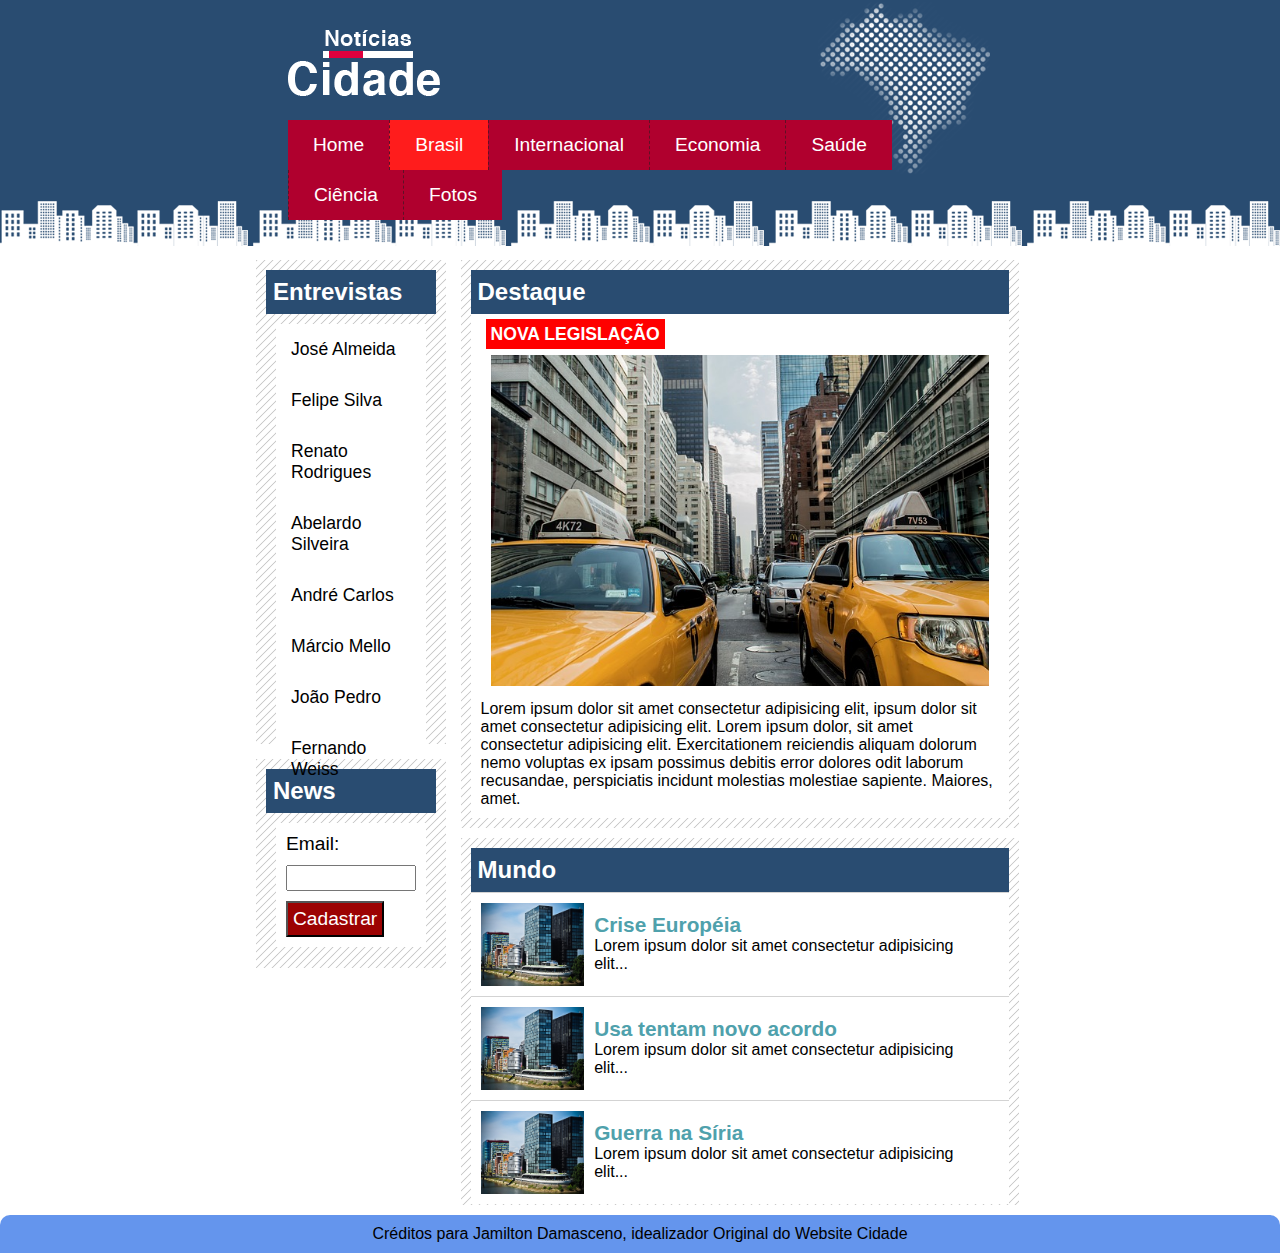
==== brasil.html @ 78af7a89 "adicionado novas secoes do site" ====
<!DOCTYPE html>
<html lang="en">
<head>
    <meta charset="UTF-8">
    <meta name="viewport" content="width=device-width, initial-scale=1.0">
    <link rel="stylesheet" href="./css/style.css">
    <link rel="stylesheet" href="./css/style.css">
    <title>Cidade - Site de Notícias</title>
    <link rel="icon" type="image/png" href="./img/imagens/fundo.png"> 
</head>
<body id="brasil" class="page-news">
    
    <header>

            <div class="menu-off">

                <img src="./img/imagens/logo.png" alt="Logo">

                <nav>

                    <ul class="menu">
                        <li class="home"><a href="index.html" >Home</a></li>

                        <li class="brasil"><a href="brasil.html" >Brasil</a></li>

                        <li class="internacional"><a href="internacional.html">Internacional</a></li>

                        <li class="economia"><a href="economia.html">Economia</a></li>

                        <li class="saude"><a href="saude.html">Saúde</a></li>

                        <li class="ciencia"><a href="ciencia.html">Ciência</a></li>

                        <li class="fotos"><a href="fotos.html">Fotos</a></li>
                    </ul>

                </nav>

            </div>

    </header>  

    <div class="content">

        <aside>

            <div class="section-lado" id="reports">
                <h3>Entrevistas</h3>
                <ul>
                    <li>José Almeida</li>
                    <li>Felipe Silva</li>
                    <li>Renato Rodrigues</li>
                    <li>Abelardo Silveira</li>
                    <li>André Carlos</li>
                    <li>Márcio Mello</li>
                    <li>João Pedro</li>
                    <li>Fernando Weiss</li>
                </ul>
            </div>

            <div class="section-lado" id="form-news">

                <h3>News</h3>
                <form action="">
                    <p>Email:</p>
                    <input type="email">
                    <button>Cadastrar</button>
                </form>

            </div>

        </aside>

        <div class="post-section">

            <article class="post" id="starred">
                <h3>Destaque</h3>
                <div>
                    <h4>NOVA LEGISLAÇÃO</h4>
                    <img src="./img/imagens/taxi.jpg" alt="Imagem de um Táxi">
                    <p>Lorem ipsum dolor sit amet consectetur adipisicing elit, ipsum dolor sit amet consectetur adipisicing elit. Lorem ipsum dolor, sit amet consectetur adipisicing elit. Exercitationem reiciendis aliquam dolorum nemo voluptas ex ipsam possimus debitis error dolores odit laborum recusandae, perspiciatis incidunt molestias molestiae sapiente. Maiores, amet.</p>
                </div>
            </article>

            <article class="flash-news" id="World">
                <h3>Mundo</h3>

                <div class="news">
                    <img src="./img/imagens/mundo.jpg" alt="foto de um Prédio Comercial">
                    <div>
                        <h4>Crise Européia</h4>
                        <p>Lorem ipsum dolor sit amet consectetur adipisicing elit...</p>
                    </div>
                </div>

                <div class="news">
                    <img src="./img/imagens/mundo.jpg" alt="foto de um Prédio Comercial">
                    <div>
                        <h4>Usa tentam novo acordo</h4>
                        <p>Lorem ipsum dolor sit amet consectetur adipisicing elit...</p>
                    </div>
                </div>

                <div class="news">
                    <img src="./img/imagens/mundo.jpg" alt="foto de um Prédio Comercial">          
                    <div>
                        <h4>Guerra na Síria</h4>
                        <p>Lorem ipsum dolor sit amet consectetur adipisicing elit...</p>
                    </div>
                </div>

            </article>

        </div>

    </div>

    <footer>
        <p>Créditos para Jamilton Damasceno, idealizador Original do Website Cidade</p>
    </footer>

</body>
</html>
---- css/style.css ----
*{
    padding: 0;
    margin: 0;
    box-sizing: border-box;
    text-decoration: none;
    color: black;
    list-style-type: none;
    font-family: 'Franklin Gothic Medium', 'Arial Narrow', Arial, sans-serif;
}


header{
    width: 100%;
    height: 250px;

    background: #294C71 url(../img/imagens/fundo.png) repeat-x bottom;

}

/* Navegação Superior da página */

header img {
    margin-top: 20px;
}

.menu-off {
    width: 55%;
    height: 220px;
    /* box-sizing: content-box; */

    margin: 0 auto;
    padding: 10px 0;

    background: url(../img/imagens/detalhe-topo.png) no-repeat top right;
}

nav {
    margin-top: 20px;

    width: 100%;
    height: 50px;
}

nav .menu li {
    height: 50px;

    float: left;

    background: #b0002e;
    
    padding: 0 25px;
}

body#home nav li.home,
body#brasil nav li.brasil,
body#internacional nav li.internacional,
body#economia nav li.economia,
body#saude nav li.saude,
body#ciencia nav li.ciencia,
body#fotos nav li.fotos {
    background: rgb(255, 28, 28);
}

nav ul.menu li:not(:first-child) {
    border-left: 1px #5e1125 dashed;
}

.menu a {
    font-size: 1.2em;
    color: white;
    height: 50px;

    display: flex;
    justify-content: center;
    align-items: center;
}

nav .menu li:hover {
    background: rgb(255, 28, 28);
}

nav .menu-off img {
    position: relative;

    float: left;
}

/* Seção de conteudo da pagina */

div.content {
    width: 60%;

    margin: 10px auto 0;

    display: flex;

    justify-content: space-between;
}

/* seção Lateral da page */

div.content aside {
    width: 25%;

    margin-right: 10px;
}

div.content aside .section-lado {
    height: 484px;
    margin-bottom: 15px;
    padding: 10px;

    background: url(../img/imagens/fundo-caixa.png);
}

div.content aside .section-lado#form-news{
    height: 209px;
}

div.content aside h3,
div.content article h3 {
    color: white;
    font-size: 1.5em;
    line-height: 30px;

    padding: 7px;

    background: #294C71;
}

div.content aside ul{
    margin: 10px;

    background: white;
}

div.content aside li {
    padding: 15px;

    font-size: 1.1em;
}

div.content aside li:hover {
    color: gray;
    list-style-image: url(../img/imagens/marcador.png);
    list-style-position: inside;
}

div.content aside form {
    font-size: 1.2em;

    margin: 10px;
    padding: 5px 15px 5px 5px;

    background: white;
}

div.content aside form p{
    margin: 5px;
}

div.content aside input {
    width: 100%;
    margin: 5px;

    font-size: 1em;
}

div.content aside button {
    padding: 5px;
    margin: 5px;

    font-size: 1em;
    color: white;

    background: rgb(156, 2, 2);
}

div.content aside button:hover {
    background: red;
}

/* Seção para postagens */

div.post-section {
    width: 75%;
    
    display: grid;
    grid-template-columns: 50% 50%;
    grid-template-rows: 50% 50%;
}

body.page-news div.post-section {
    display: flex;
    flex-direction: column;
}

body.gallery div.post-section {
    width: 75%;
    
    display: grid;
    grid-template-columns: 30% 30% 30%;
    grid-template-rows: 30% 30% 30%;
}

/* Postagens */

article.post,
article.flash-news {
    margin: 0 5px 10px;
    padding: 10px;
    
    background: url(../img/imagens/fundo-caixa.png);  

    box-sizing: content-box;
}

article.post div,
article.flash-news div {
    background: white;
    padding: 10px;
}

.post h4 {
    padding: 5px;
    margin: 5px;

    background: red;

    font-size: 1.1em;
    color: white;
    letter-spacing: 0;

    display: inline;
}

article.post img {
    width: 100%;
    padding: 10px;
}

body.gallery div.post-section img {
    width: 90%;
    margin: auto;
}

body.gallery div.post-section img:hover {
    transform: scale(1.2);
    -webkit-transform: scale(1.2);
    -moz-transform: scale(1.2);
    -ms-transform: scale(1.2);
    -o-transform: scale(1.2);
    transition: transform 0.5s;
    -webkit-transition: transform 0.5s;
    -moz-transition: transform 0.5s;
    -ms-transition: transform 0.5s;
    -o-transition: transform 0.5s;
}

article.post a {
    text-decoration: underline;
    color: rgb(204, 0, 0);
}

/* Quadro de notícias */

article.flash-news div.news {
    padding: 10px;
    border-top: 1px solid lightgray;
    /* border: 1px solid red; */
    display: flex;
}

body.page-news article.flash-news div.news {
    height: 30%;
    
    font-size: 1em;

}

body.page-news article.flash-news div.news img{
    width: 20%;
}

article.flash-news div.news h4{
    color: rgb(79, 161, 172);
    font-size: 1.3em;
}

article.flash-news img {
    width: 35%;
}

/* footer para Créditos */

footer {
    width: 100%;
    padding: 10px;
    
    display: flex;
    justify-content: center;

    background: cornflowerblue;
    border-radius: 10px 10px 0 0;
    -webkit-border-radius: 10px 10px 0 0;
    -moz-border-radius: 10px 10px 0 0;
    -ms-border-radius: 10px 10px 0 0;
    -o-border-radius: 10px 10px 0 0;
}
---- css/style.css ----
*{
    padding: 0;
    margin: 0;
    box-sizing: border-box;
    text-decoration: none;
    color: black;
    list-style-type: none;
    font-family: 'Franklin Gothic Medium', 'Arial Narrow', Arial, sans-serif;
}


header{
    width: 100%;
    height: 250px;

    background: #294C71 url(../img/imagens/fundo.png) repeat-x bottom;

}

/* Navegação Superior da página */

header img {
    margin-top: 20px;
}

.menu-off {
    width: 55%;
    height: 220px;
    /* box-sizing: content-box; */

    margin: 0 auto;
    padding: 10px 0;

    background: url(../img/imagens/detalhe-topo.png) no-repeat top right;
}

nav {
    margin-top: 20px;

    width: 100%;
    height: 50px;
}

nav .menu li {
    height: 50px;

    float: left;

    background: #b0002e;
    
    padding: 0 25px;
}

body#home nav li.home,
body#brasil nav li.brasil,
body#internacional nav li.internacional,
body#economia nav li.economia,
body#saude nav li.saude,
body#ciencia nav li.ciencia,
body#fotos nav li.fotos {
    background: rgb(255, 28, 28);
}

nav ul.menu li:not(:first-child) {
    border-left: 1px #5e1125 dashed;
}

.menu a {
    font-size: 1.2em;
    color: white;
    height: 50px;

    display: flex;
    justify-content: center;
    align-items: center;
}

nav .menu li:hover {
    background: rgb(255, 28, 28);
}

nav .menu-off img {
    position: relative;

    float: left;
}

/* Seção de conteudo da pagina */

div.content {
    width: 60%;

    margin: 10px auto 0;

    display: flex;

    justify-content: space-between;
}

/* seção Lateral da page */

div.content aside {
    width: 25%;

    margin-right: 10px;
}

div.content aside .section-lado {
    height: 484px;
    margin-bottom: 15px;
    padding: 10px;

    background: url(../img/imagens/fundo-caixa.png);
}

div.content aside .section-lado#form-news{
    height: 209px;
}

div.content aside h3,
div.content article h3 {
    color: white;
    font-size: 1.5em;
    line-height: 30px;

    padding: 7px;

    background: #294C71;
}

div.content aside ul{
    margin: 10px;

    background: white;
}

div.content aside li {
    padding: 15px;

    font-size: 1.1em;
}

div.content aside li:hover {
    color: gray;
    list-style-image: url(../img/imagens/marcador.png);
    list-style-position: inside;
}

div.content aside form {
    font-size: 1.2em;

    margin: 10px;
    padding: 5px 15px 5px 5px;

    background: white;
}

div.content aside form p{
    margin: 5px;
}

div.content aside input {
    width: 100%;
    margin: 5px;

    font-size: 1em;
}

div.content aside button {
    padding: 5px;
    margin: 5px;

    font-size: 1em;
    color: white;

    background: rgb(156, 2, 2);
}

div.content aside button:hover {
    background: red;
}

/* Seção para postagens */

div.post-section {
    width: 75%;
    
    display: grid;
    grid-template-columns: 50% 50%;
    grid-template-rows: 50% 50%;
}

body.page-news div.post-section {
    display: flex;
    flex-direction: column;
}

body.gallery div.post-section {
    width: 75%;
    
    display: grid;
    grid-template-columns: 30% 30% 30%;
    grid-template-rows: 30% 30% 30%;
}

/* Postagens */

article.post,
article.flash-news {
    margin: 0 5px 10px;
    padding: 10px;
    
    background: url(../img/imagens/fundo-caixa.png);  

    box-sizing: content-box;
}

article.post div,
article.flash-news div {
    background: white;
    padding: 10px;
}

.post h4 {
    padding: 5px;
    margin: 5px;

    background: red;

    font-size: 1.1em;
    color: white;
    letter-spacing: 0;

    display: inline;
}

article.post img {
    width: 100%;
    padding: 10px;
}

body.gallery div.post-section img {
    width: 90%;
    margin: auto;
}

body.gallery div.post-section img:hover {
    transform: scale(1.2);
    -webkit-transform: scale(1.2);
    -moz-transform: scale(1.2);
    -ms-transform: scale(1.2);
    -o-transform: scale(1.2);
    transition: transform 0.5s;
    -webkit-transition: transform 0.5s;
    -moz-transition: transform 0.5s;
    -ms-transition: transform 0.5s;
    -o-transition: transform 0.5s;
}

article.post a {
    text-decoration: underline;
    color: rgb(204, 0, 0);
}

/* Quadro de notícias */

article.flash-news div.news {
    padding: 10px;
    border-top: 1px solid lightgray;
    /* border: 1px solid red; */
    display: flex;
}

body.page-news article.flash-news div.news {
    height: 30%;
    
    font-size: 1em;

}

body.page-news article.flash-news div.news img{
    width: 20%;
}

article.flash-news div.news h4{
    color: rgb(79, 161, 172);
    font-size: 1.3em;
}

article.flash-news img {
    width: 35%;
}

/* footer para Créditos */

footer {
    width: 100%;
    padding: 10px;
    
    display: flex;
    justify-content: center;

    background: cornflowerblue;
    border-radius: 10px 10px 0 0;
    -webkit-border-radius: 10px 10px 0 0;
    -moz-border-radius: 10px 10px 0 0;
    -ms-border-radius: 10px 10px 0 0;
    -o-border-radius: 10px 10px 0 0;
}
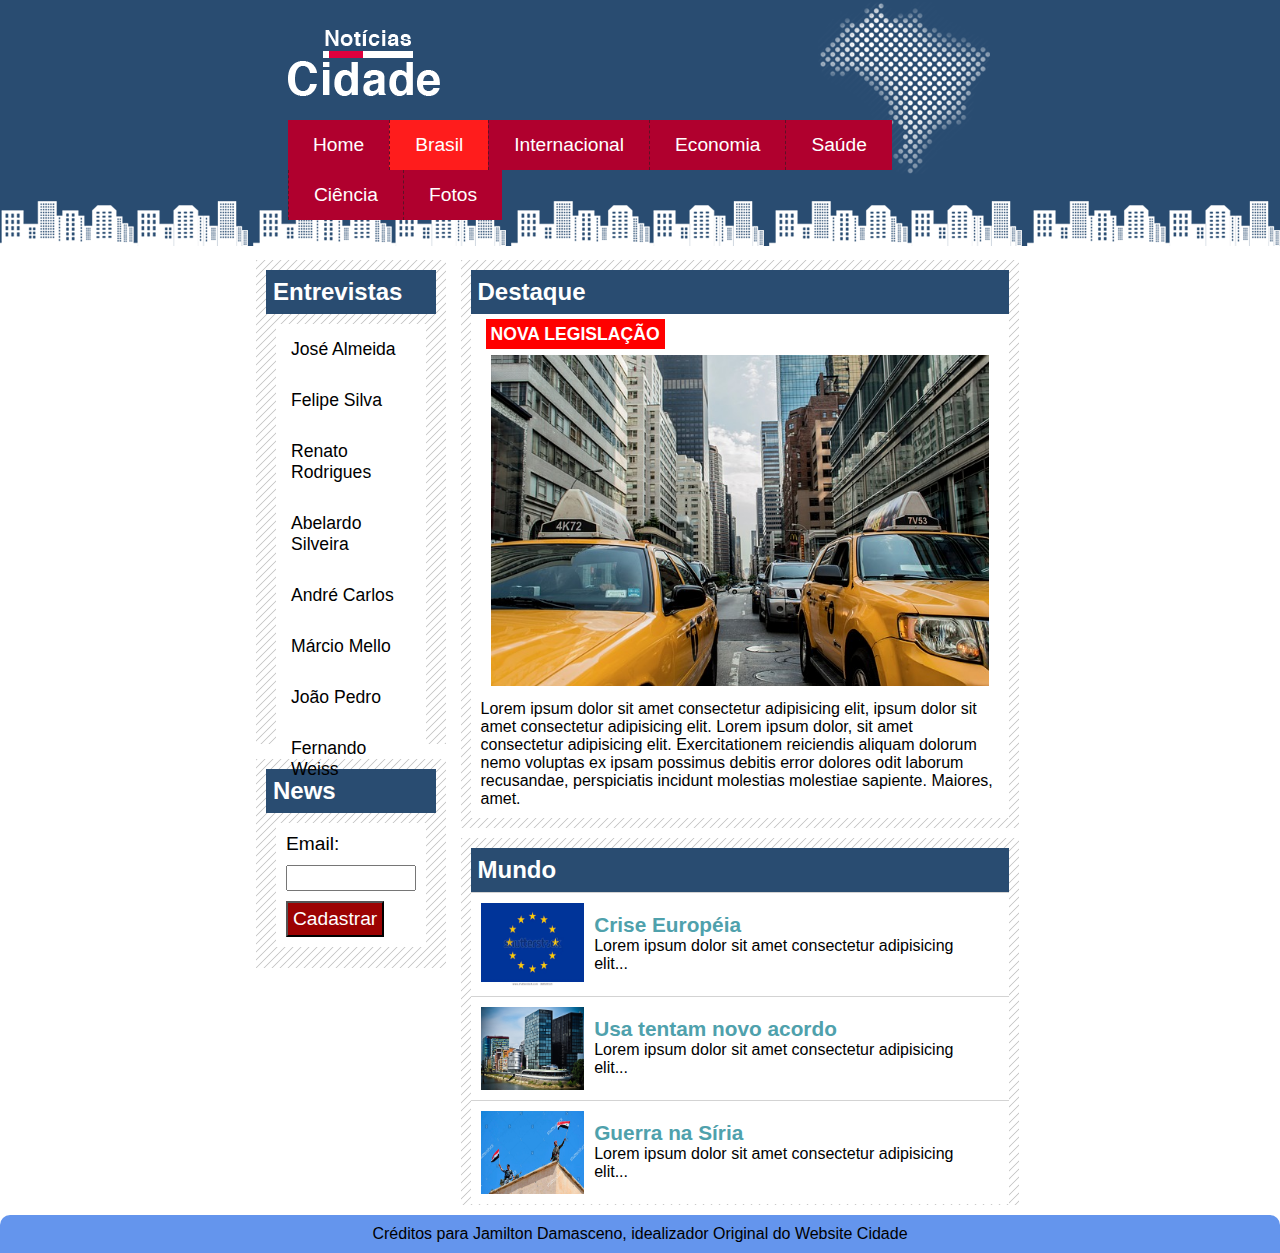
==== commit 4a62fe16: "organizado caminhos de direcionamento dos links" ====
--- a/brasil.html
+++ b/brasil.html
@@ -73,7 +73,7 @@
 
         <div class="post-section">
 
-            <article class="post" id="starred">
+            <article class="post" id="legislacao">
                 <h3>Destaque</h3>
                 <div>
                     <h4>NOVA LEGISLAÇÃO</h4>
@@ -86,9 +86,9 @@
                 <h3>Mundo</h3>
 
                 <div class="news">
-                    <img src="./img/imagens/mundo.jpg" alt="foto de um Prédio Comercial">
+                    <img src="./img/imagens/europa.webp" alt="Bandeira da Europa">
                     <div>
-                        <h4>Crise Européia</h4>
+                        <a href="internacional.html#post-europa"><h4>Crise Européia</h4></a>
                         <p>Lorem ipsum dolor sit amet consectetur adipisicing elit...</p>
                     </div>
                 </div>
@@ -96,15 +96,15 @@
                 <div class="news">
                     <img src="./img/imagens/mundo.jpg" alt="foto de um Prédio Comercial">
                     <div>
-                        <h4>Usa tentam novo acordo</h4>
+                        <a href="internacional.html#post-usa"><h4>Usa tentam novo acordo</h4></a>
                         <p>Lorem ipsum dolor sit amet consectetur adipisicing elit...</p>
                     </div>
                 </div>
 
                 <div class="news">
-                    <img src="./img/imagens/mundo.jpg" alt="foto de um Prédio Comercial">          
+                    <img src="./img/imagens/syria.jpg" alt="Sírios levantam bandeira da Síria">         
                     <div>
-                        <h4>Guerra na Síria</h4>
+                        <a href="internacional.html#post-siria"><h4>Guerra na Síria</h4></a>
                         <p>Lorem ipsum dolor sit amet consectetur adipisicing elit...</p>
                     </div>
                 </div>
--- a/css/style.css
+++ b/css/style.css
@@ -230,6 +230,7 @@
     font-size: 1.1em;
     color: white;
     letter-spacing: 0;
+    text-transform: uppercase;
 
     display: inline;
 }
--- a/css/style.css
+++ b/css/style.css
@@ -230,6 +230,7 @@
     font-size: 1.1em;
     color: white;
     letter-spacing: 0;
+    text-transform: uppercase;
 
     display: inline;
 }
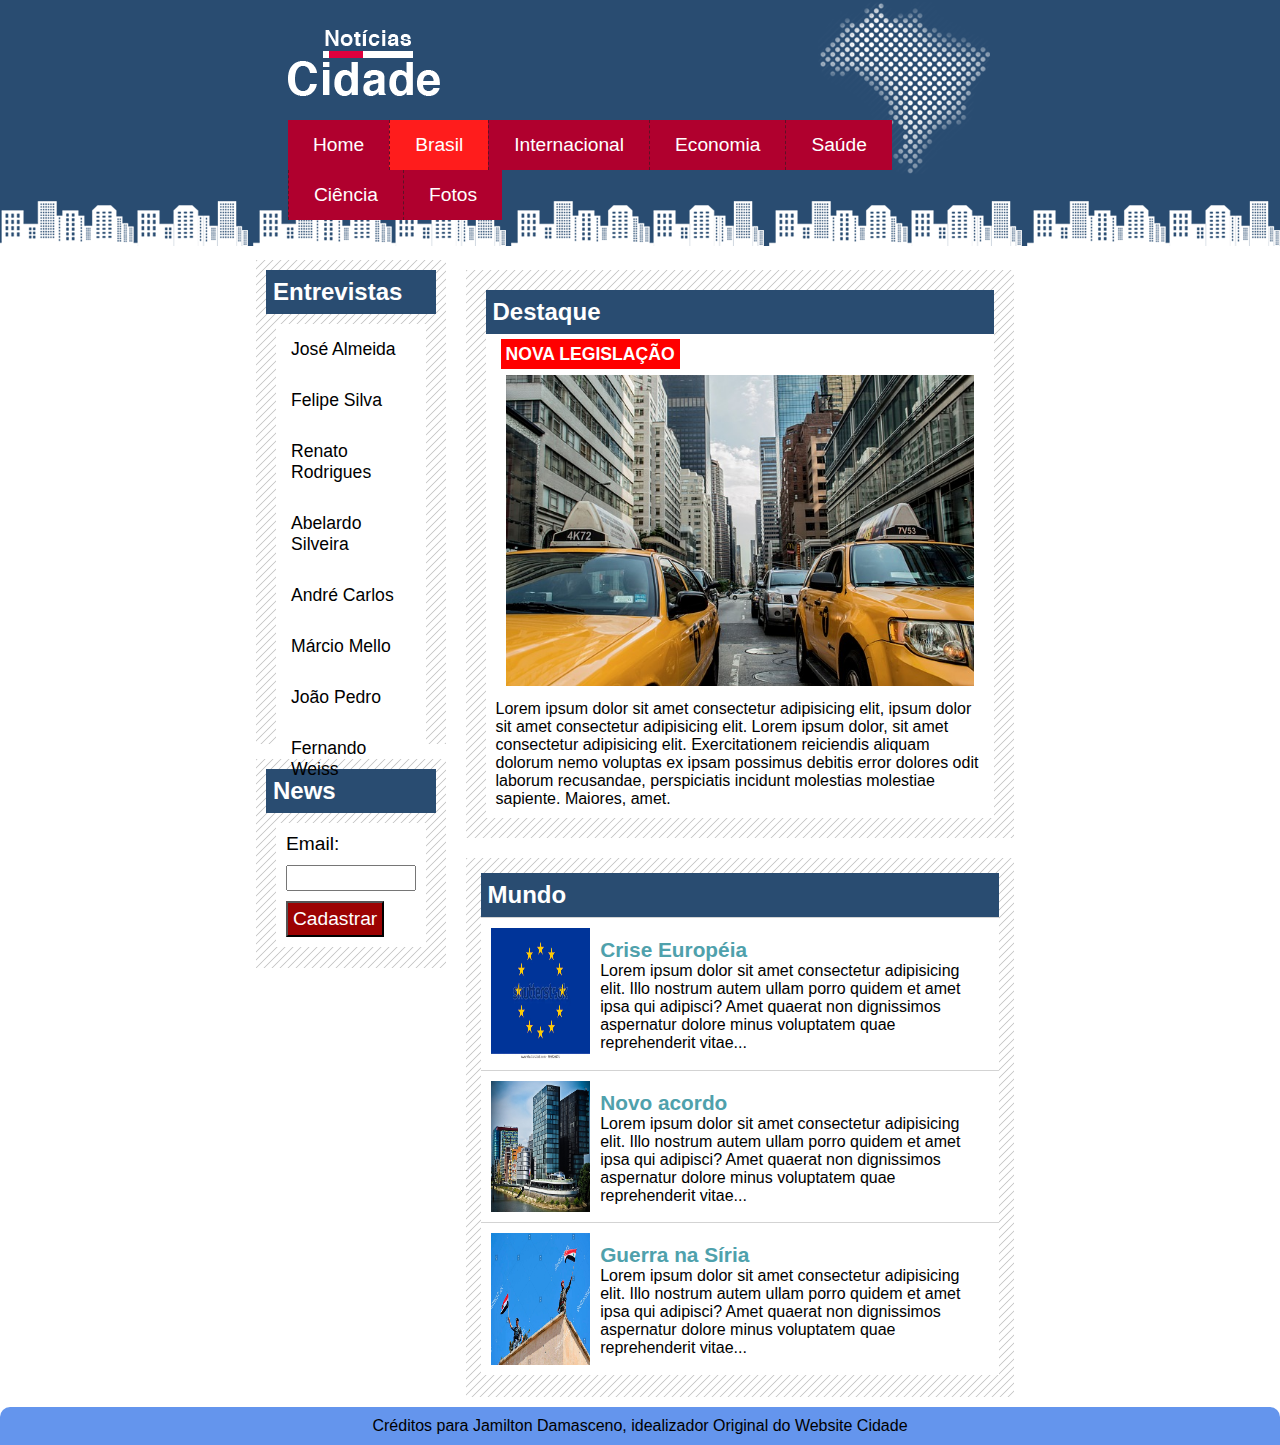
==== commit 62744bca: "corrigido pequenos erros de leitura" ====
--- a/brasil.html
+++ b/brasil.html
@@ -89,15 +89,15 @@
                     <img src="./img/imagens/europa.webp" alt="Bandeira da Europa">
                     <div>
                         <a href="internacional.html#post-europa"><h4>Crise Européia</h4></a>
-                        <p>Lorem ipsum dolor sit amet consectetur adipisicing elit...</p>
+                        <p>Lorem ipsum dolor sit amet consectetur adipisicing elit. Illo nostrum autem ullam porro quidem et amet ipsa qui adipisci? Amet quaerat non dignissimos aspernatur dolore minus voluptatem quae reprehenderit vitae...</p>
                     </div>
                 </div>
 
                 <div class="news">
                     <img src="./img/imagens/mundo.jpg" alt="foto de um Prédio Comercial">
                     <div>
-                        <a href="internacional.html#post-usa"><h4>Usa tentam novo acordo</h4></a>
-                        <p>Lorem ipsum dolor sit amet consectetur adipisicing elit...</p>
+                        <a href="internacional.html#post-usa"><h4>Novo acordo</h4></a>
+                        <p>Lorem ipsum dolor sit amet consectetur adipisicing elit. Illo nostrum autem ullam porro quidem et amet ipsa qui adipisci? Amet quaerat non dignissimos aspernatur dolore minus voluptatem quae reprehenderit vitae...</p>
                     </div>
                 </div>
 
@@ -105,7 +105,7 @@
                     <img src="./img/imagens/syria.jpg" alt="Sírios levantam bandeira da Síria">         
                     <div>
                         <a href="internacional.html#post-siria"><h4>Guerra na Síria</h4></a>
-                        <p>Lorem ipsum dolor sit amet consectetur adipisicing elit...</p>
+                        <p>Lorem ipsum dolor sit amet consectetur adipisicing elit. Illo nostrum autem ullam porro quidem et amet ipsa qui adipisci? Amet quaerat non dignissimos aspernatur dolore minus voluptatem quae reprehenderit vitae...</p>
                     </div>
                 </div>
 
--- a/css/style.css
+++ b/css/style.css
@@ -118,7 +118,8 @@
 }
 
 div.content aside h3,
-div.content article h3 {
+div.content article h3,
+div.galeria h3 {
     color: white;
     font-size: 1.5em;
     line-height: 30px;
@@ -184,7 +185,9 @@
 
 div.post-section {
     width: 75%;
-    
+}
+
+body#home div.post-section {
     display: grid;
     grid-template-columns: 50% 50%;
     grid-template-rows: 50% 50%;
@@ -195,33 +198,35 @@
     flex-direction: column;
 }
 
-body.gallery div.post-section {
-    width: 75%;
-    
-    display: grid;
-    grid-template-columns: 30% 30% 30%;
-    grid-template-rows: 30% 30% 30%;
-}
-
 /* Postagens */
 
 article.post,
-article.flash-news {
-    margin: 0 5px 10px;
-    padding: 10px;
+article.flash-news,
+div.galeria {
+    margin: 10px;
+    padding: 15px;
     
     background: url(../img/imagens/fundo-caixa.png);  
 
     box-sizing: content-box;
 }
 
+body.page-news article.post{
+    padding: 20px;
+}
+
+body#home article.flash-news {
+    padding-bottom: 30px;
+}
+
 article.post div,
-article.flash-news div {
+article.flash-news div{
     background: white;
     padding: 10px;
 }
 
-.post h4 {
+.post h4,
+div.galeria h4 {
     padding: 5px;
     margin: 5px;
 
@@ -238,24 +243,6 @@
 article.post img {
     width: 100%;
     padding: 10px;
-}
-
-body.gallery div.post-section img {
-    width: 90%;
-    margin: auto;
-}
-
-body.gallery div.post-section img:hover {
-    transform: scale(1.2);
-    -webkit-transform: scale(1.2);
-    -moz-transform: scale(1.2);
-    -ms-transform: scale(1.2);
-    -o-transform: scale(1.2);
-    transition: transform 0.5s;
-    -webkit-transition: transform 0.5s;
-    -moz-transition: transform 0.5s;
-    -ms-transition: transform 0.5s;
-    -o-transition: transform 0.5s;
 }
 
 article.post a {
--- a/css/style.css
+++ b/css/style.css
@@ -118,7 +118,8 @@
 }
 
 div.content aside h3,
-div.content article h3 {
+div.content article h3,
+div.galeria h3 {
     color: white;
     font-size: 1.5em;
     line-height: 30px;
@@ -184,7 +185,9 @@
 
 div.post-section {
     width: 75%;
-    
+}
+
+body#home div.post-section {
     display: grid;
     grid-template-columns: 50% 50%;
     grid-template-rows: 50% 50%;
@@ -195,33 +198,35 @@
     flex-direction: column;
 }
 
-body.gallery div.post-section {
-    width: 75%;
-    
-    display: grid;
-    grid-template-columns: 30% 30% 30%;
-    grid-template-rows: 30% 30% 30%;
-}
-
 /* Postagens */
 
 article.post,
-article.flash-news {
-    margin: 0 5px 10px;
-    padding: 10px;
+article.flash-news,
+div.galeria {
+    margin: 10px;
+    padding: 15px;
     
     background: url(../img/imagens/fundo-caixa.png);  
 
     box-sizing: content-box;
 }
 
+body.page-news article.post{
+    padding: 20px;
+}
+
+body#home article.flash-news {
+    padding-bottom: 30px;
+}
+
 article.post div,
-article.flash-news div {
+article.flash-news div{
     background: white;
     padding: 10px;
 }
 
-.post h4 {
+.post h4,
+div.galeria h4 {
     padding: 5px;
     margin: 5px;
 
@@ -238,24 +243,6 @@
 article.post img {
     width: 100%;
     padding: 10px;
-}
-
-body.gallery div.post-section img {
-    width: 90%;
-    margin: auto;
-}
-
-body.gallery div.post-section img:hover {
-    transform: scale(1.2);
-    -webkit-transform: scale(1.2);
-    -moz-transform: scale(1.2);
-    -ms-transform: scale(1.2);
-    -o-transform: scale(1.2);
-    transition: transform 0.5s;
-    -webkit-transition: transform 0.5s;
-    -moz-transition: transform 0.5s;
-    -ms-transition: transform 0.5s;
-    -o-transition: transform 0.5s;
 }
 
 article.post a {
